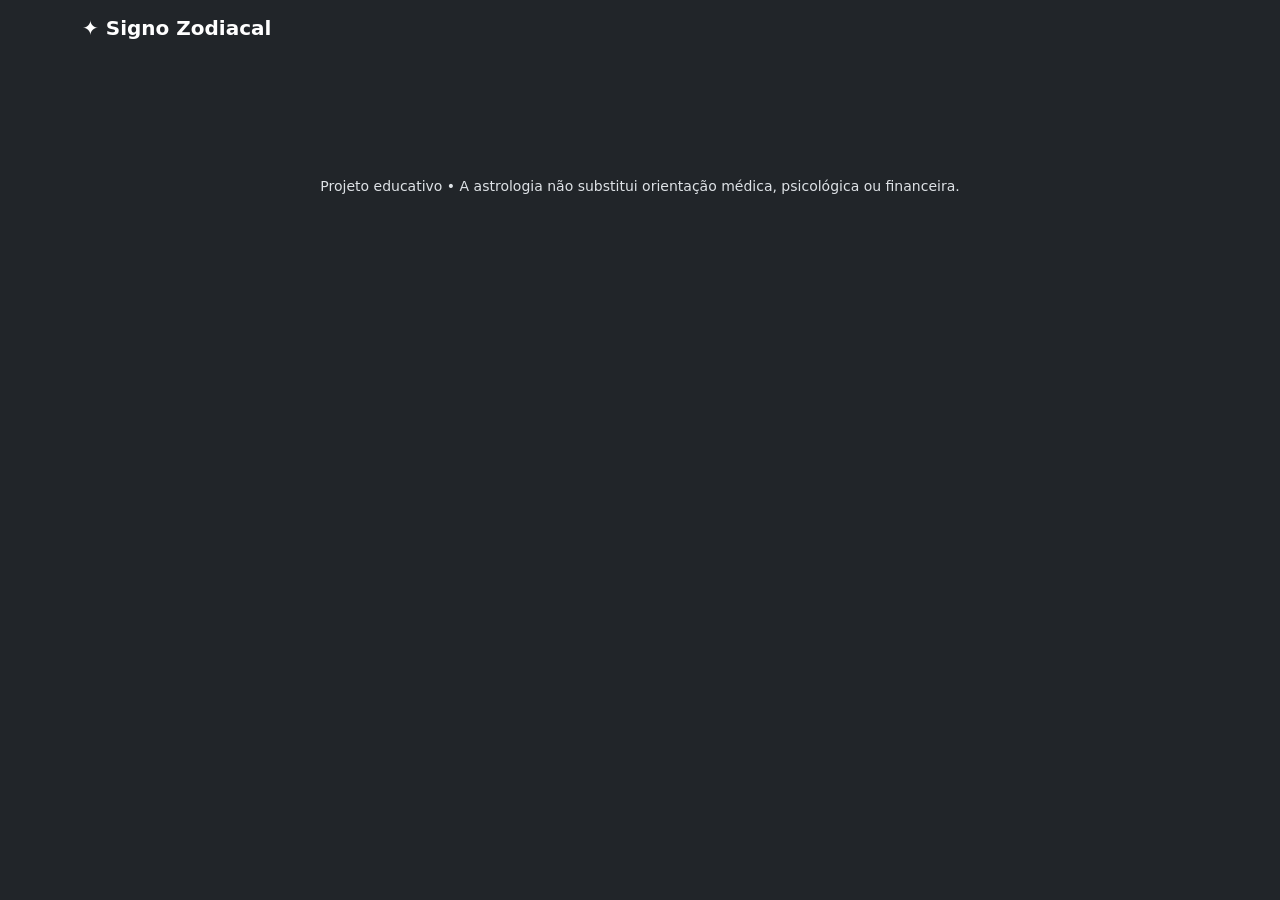
==== signo.html @ d4832355 "Add files via upload" ====
<!DOCTYPE html>
<html lang="pt-BR" data-bs-theme="dark">

<head>
  <meta charset="UTF-8">
  <meta name="viewport" content="width=device-width, initial-scale=1">
  <title>Meu Signo</title>

  <link href="https://cdn.jsdelivr.net/npm/bootstrap@5.3.3/dist/css/bootstrap.min.css" rel="stylesheet">
  <link rel="stylesheet" href="css/style.css">
</head>

<body>

  <nav class="navbar navbar-expand-lg barra-topo">
    <div class="container">
      <a class="navbar-brand fw-bold" href="index.html">
        <span class="marca-simbolo">✦</span> Signo Zodiacal
      </a>
    </div>
  </nav>

  <main class="container py-5">
    <div class="row justify-content-center">
      <div class="col-lg-9 col-xl-8">
        <div id="resultado"></div>
      </div>
    </div>
  </main>

  <footer class="rodape text-center py-4">
    <div class="container">
      <p class="mb-0 small">
        Projeto educativo • A astrologia não substitui orientação médica,
        psicológica ou financeira.
      </p>
    </div>
  </footer>

  <script src="https://cdn.jsdelivr.net/npm/bootstrap@5.3.3/dist/js/bootstrap.bundle.min.js"></script>
  <script src="js/dados.js"></script>
  <script src="js/funcoes.js"></script>
  <script src="js/dinamico.js"></script>
  <script src="js/signo.js"></script>
</body>

</html>
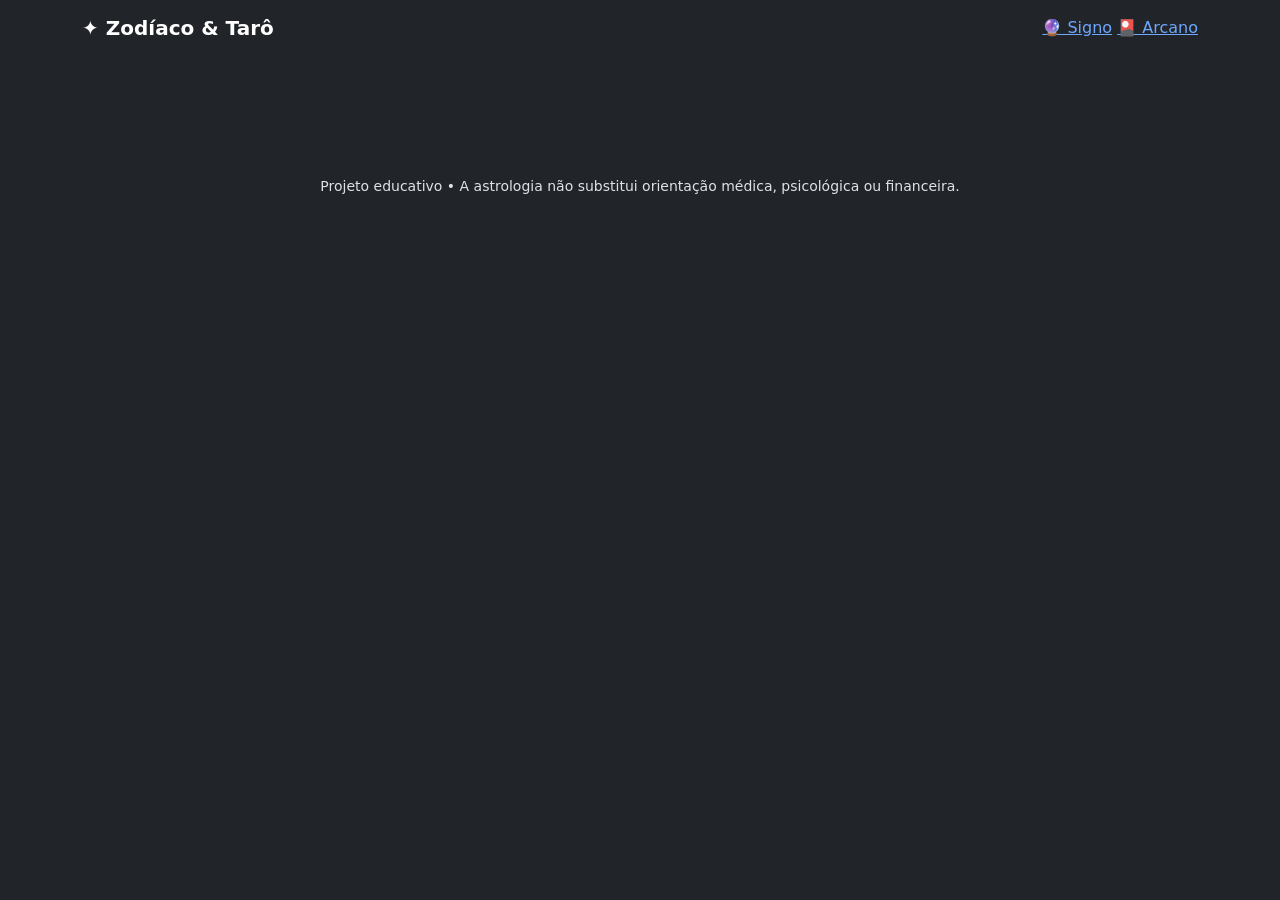
==== commit 31330207: "Add files via upload" ====
--- a/signo.html
+++ b/signo.html
@@ -15,8 +15,12 @@
   <nav class="navbar navbar-expand-lg barra-topo">
     <div class="container">
       <a class="navbar-brand fw-bold" href="index.html">
-        <span class="marca-simbolo">✦</span> Signo Zodiacal
+        <span class="marca-simbolo">✦</span> Zodíaco & Tarô
       </a>
+      <div class="abas-nav">
+        <a href="index.html" class="aba-link">🔮 Signo</a>
+        <a href="arcano.html" class="aba-link">🎴 Arcano</a>
+      </div>
     </div>
   </nav>
 
